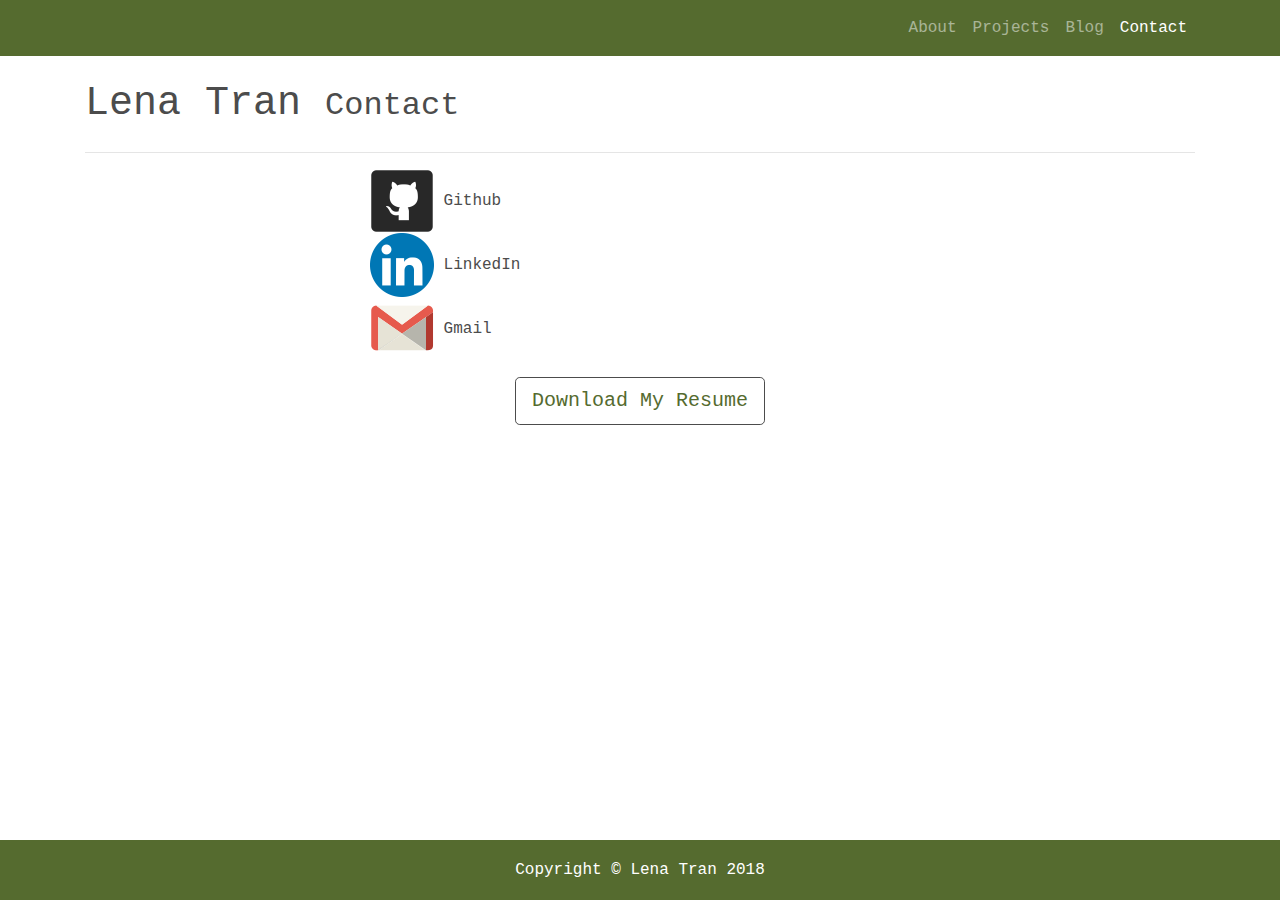
==== contact.html @ 20ca680b "adding files for Github pages" ====
<!DOCTYPE html>
<html lang="en">

  <head>

    <meta charset="utf-8">
    <meta name="viewport" content="width=device-width, initial-scale=1, shrink-to-fit=no">
    <meta name="description" content="">
    <meta name="author" content="">

    <title>Lena Tran · Data Analyst</title>

    <!-- Bootstrap core CSS -->
    <link href="vendor/bootstrap/css/bootstrap.min.css" rel="stylesheet">

    <!-- Custom styles for this template -->
    <link href="css/portfolio-item.css" rel="stylesheet">

  </head>

  <body>

    <!-- Navigation -->
    <nav class="navbar navbar-expand-lg navbar-dark fixed-top">
      <div class="container">
        <a class="navbar-brand" href="#"></a>
        <button class="navbar-toggler" type="button" data-toggle="collapse" data-target="#navbarResponsive" aria-controls="navbarResponsive" aria-expanded="false" aria-label="Toggle navigation">
          <span class="navbar-toggler-icon"></span>
        </button>
        <div class="collapse navbar-collapse" id="navbarResponsive">
          <ul class="navbar-nav ml-auto">
            <li class="nav-item">
              <a class="nav-link" href="index.html">About
                <span class="sr-only">(current)</span>
              </a>
            </li>
            <li class="nav-item">
              <a class="nav-link" href="projects.html">Projects</a>
            </li>
            <li class="nav-item">
              <a class="nav-link" href="blog.html">Blog</a>
            </li>
            <li class="nav-item active">
              <a class="nav-link" href="contact.html">Contact</a>
            </li>
          </ul>
        </div>
      </div>
    </nav>

    <!-- Page Content -->
    <div class="container">

      <!-- Portfolio Item Heading -->
      <h1 class="my-4">Lena Tran
    <small>Contact</small>
      </h1>
        <hr>

      <!-- Portfolio Item Row -->
      <div class="row">
          <div class="col-md-3"></div>
        <div class="col-md-8">
          <ul class="list-inline">
            <li>
            <a href="https://github.com/lenatran"><img src="img/github.png" alt="https://github.com/lenatran"></a> Github</li>
            <li><a href="https://www.linkedin.com/in/lenatran4"><img src="img/linkedin.png" alt="https://www.linkedin.com/in/lenatran4"></a> LinkedIn</li>
            <li><a href="mailto:tranlenak4@gmail.com"><img src="img/gmail.png" alt="tranlenak4@gmail.com"></a> Gmail</li>
            </ul>
        </div>
      </div>
      <!-- /.row -->
      <div class="col-xs-8 col-xs-offset-2 text-center">
      <a href="resume/LenaTranResume.pdf" class="btn btn-lg btn-outline"><i class="fa fa-download"></i>Download My Resume
        </a>
      </div>

    </div>
    <!-- /.container -->

    <!-- Footer -->
    <footer class="footer">
      <div class="container">
        <p class="m-0 text-center text-white">Copyright &copy; Lena Tran 2018</p>
      </div>
      <!-- /.container -->
    </footer>

    <!-- Bootstrap core JavaScript -->
    <script src="vendor/jquery/jquery.min.js"></script>
    <script src="vendor/bootstrap/js/bootstrap.bundle.min.js"></script>

  </body>

</html>
---- css/portfolio-item.css ----
/*!
 * Start Bootstrap - Portfolio Item (https://startbootstrap.com/template-overviews/portfolio-item)
 * Copyright 2013-2017 Start Bootstrap
 * Licensed under MIT (https://github.com/BlackrockDigital/startbootstrap-portfolio-item/blob/master/LICENSE)
 */
a {
  color: #556B2F;
}

a:hover {
    color: #475625;
}

body {
  padding-top: 54px;
  font-family: courier;
  color: #4c4c4c;
  margin-bottom: 100px;
}

.btn {
  border-color: #4c4c4c;
}

.container {
  overflow: scroll;
}

.card-img-top {
  height: 375px;
}

.figure-img {
  height: 450px;
  width: 700px;
  margin-top: 40px;
}

.footer {
  position: fixed;
  bottom: 0;
  width: 100%;
  height: 60px; /* Set the fixed height of the footer here */
  line-height: 60px; /* Vertically center the text there */
  background-color: #556B2F;
  color: white;
  text-align: center;
}

.navbar {
  background-color: #556B2F;
  font: white;
}

@media (min-width: 992px) {
  body {
    padding-top: 56px;
  }
}
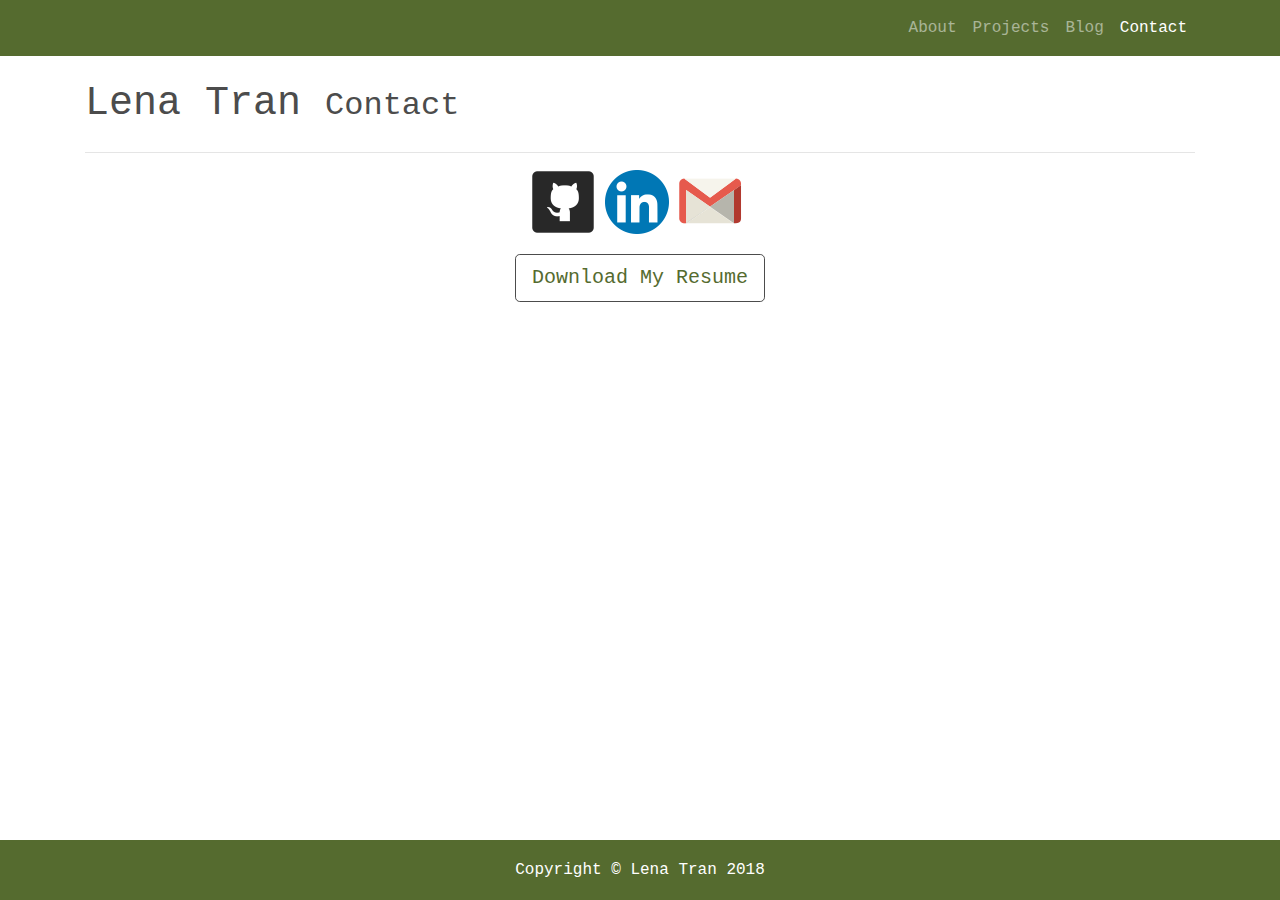
==== commit ee0bebcf: "made changes to contact page" ====
--- a/contact.html
+++ b/contact.html
@@ -57,7 +57,18 @@
       </h1>
         <hr>
 
-      <!-- Portfolio Item Row -->
+      <!-- Social Icon Logos Row -->
+        <div class="row">
+          <div class="col-md-4"></div>
+        <div class="col-md-8" id="icons">
+            <a href="https://github.com/lenatran"><img src="img/github.png" alt="https://github.com/lenatran"></a>
+            <a href="https://www.linkedin.com/in/lenatran4"><img src="img/linkedin.png" alt="https://www.linkedin.com/in/lenatran4"></a>
+            <a href="mailto:tranlenak4@gmail.com"><img src="img/gmail.png" alt="tranlenak4@gmail.com"></a>
+        </div>
+      </div>
+      
+      <!-- Social Icon Logos list -->
+<!--
       <div class="row">
           <div class="col-md-3"></div>
         <div class="col-md-8">
@@ -69,6 +80,7 @@
             </ul>
         </div>
       </div>
+-->
       <!-- /.row -->
       <div class="col-xs-8 col-xs-offset-2 text-center">
       <a href="resume/LenaTranResume.pdf" class="btn btn-lg btn-outline"><i class="fa fa-download"></i>Download My Resume
--- a/css/portfolio-item.css
+++ b/css/portfolio-item.css
@@ -47,6 +47,11 @@
   text-align: center;
 }
 
+#icons {
+  margin-bottom: 20px;
+  margin-left: 446px;
+}
+
 .navbar {
   background-color: #556B2F;
   font: white;
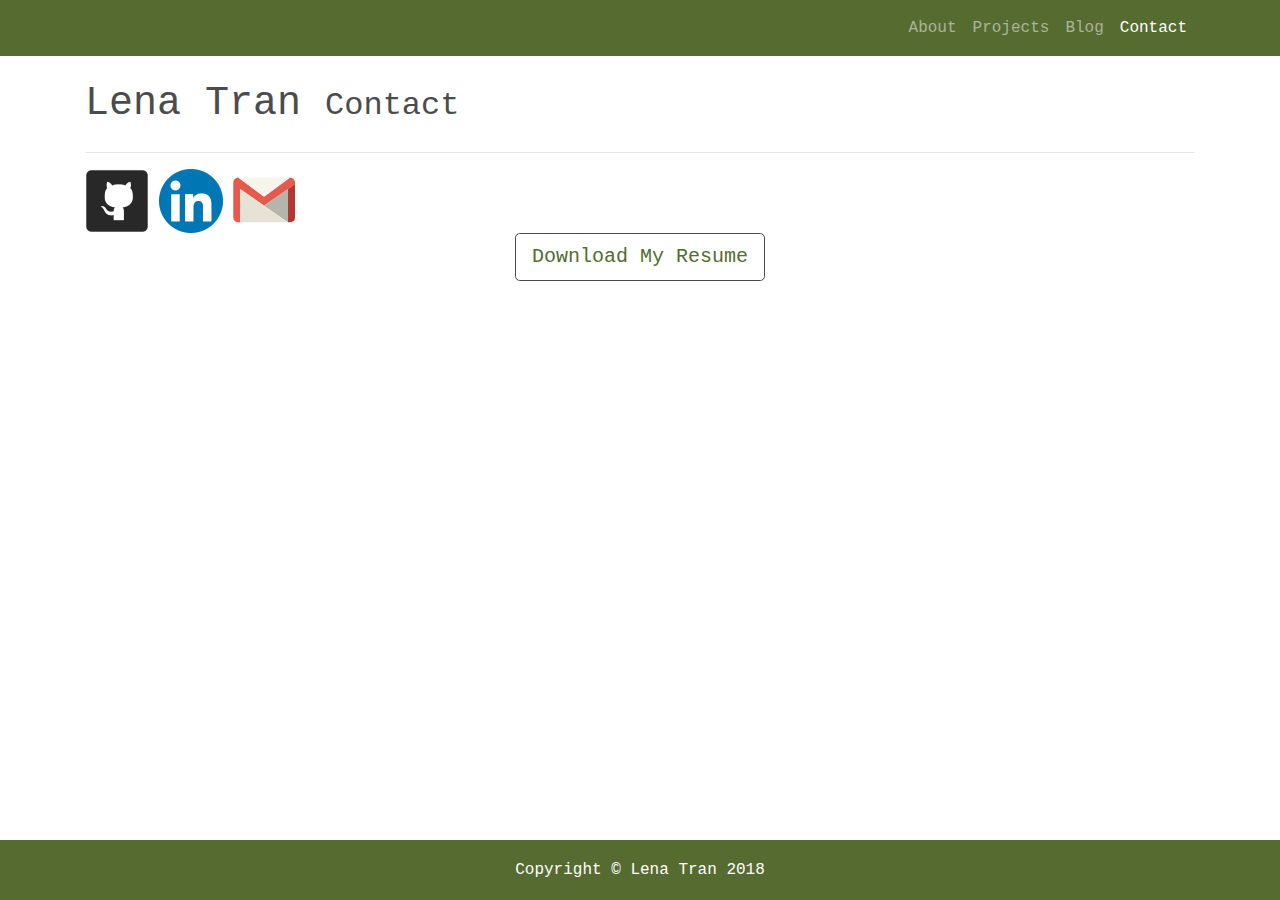
==== commit 08f0c3dd: "updating contact page" ====
--- a/contact.html
+++ b/contact.html
@@ -59,12 +59,13 @@
 
       <!-- Social Icon Logos Row -->
         <div class="row">
-          <div class="col-md-4"></div>
-        <div class="col-md-8" id="icons">
+<!--          <div class="col-md-5"></div>-->
+        <div class="col-md-12" id="icons">
             <a href="https://github.com/lenatran"><img src="img/github.png" alt="https://github.com/lenatran"></a>
             <a href="https://www.linkedin.com/in/lenatran4"><img src="img/linkedin.png" alt="https://www.linkedin.com/in/lenatran4"></a>
             <a href="mailto:tranlenak4@gmail.com"><img src="img/gmail.png" alt="tranlenak4@gmail.com"></a>
         </div>
+<!--          <div class="col-md-4"></div>-->
       </div>
       
       <!-- Social Icon Logos list -->
--- a/css/portfolio-item.css
+++ b/css/portfolio-item.css
@@ -22,10 +22,6 @@
   border-color: #4c4c4c;
 }
 
-.container {
-  overflow: scroll;
-}
-
 .card-img-top {
   height: 375px;
 }
@@ -48,8 +44,12 @@
 }
 
 #icons {
-  margin-bottom: 20px;
-  margin-left: 446px;
+    display: table-cell;
+    vertical-align: middle;
+    text-align:center
+    padding-bottom: 20px;
+/*  margin-bottom: 20px;*/
+/*  margin-left: 446px;*/
 }
 
 .navbar {
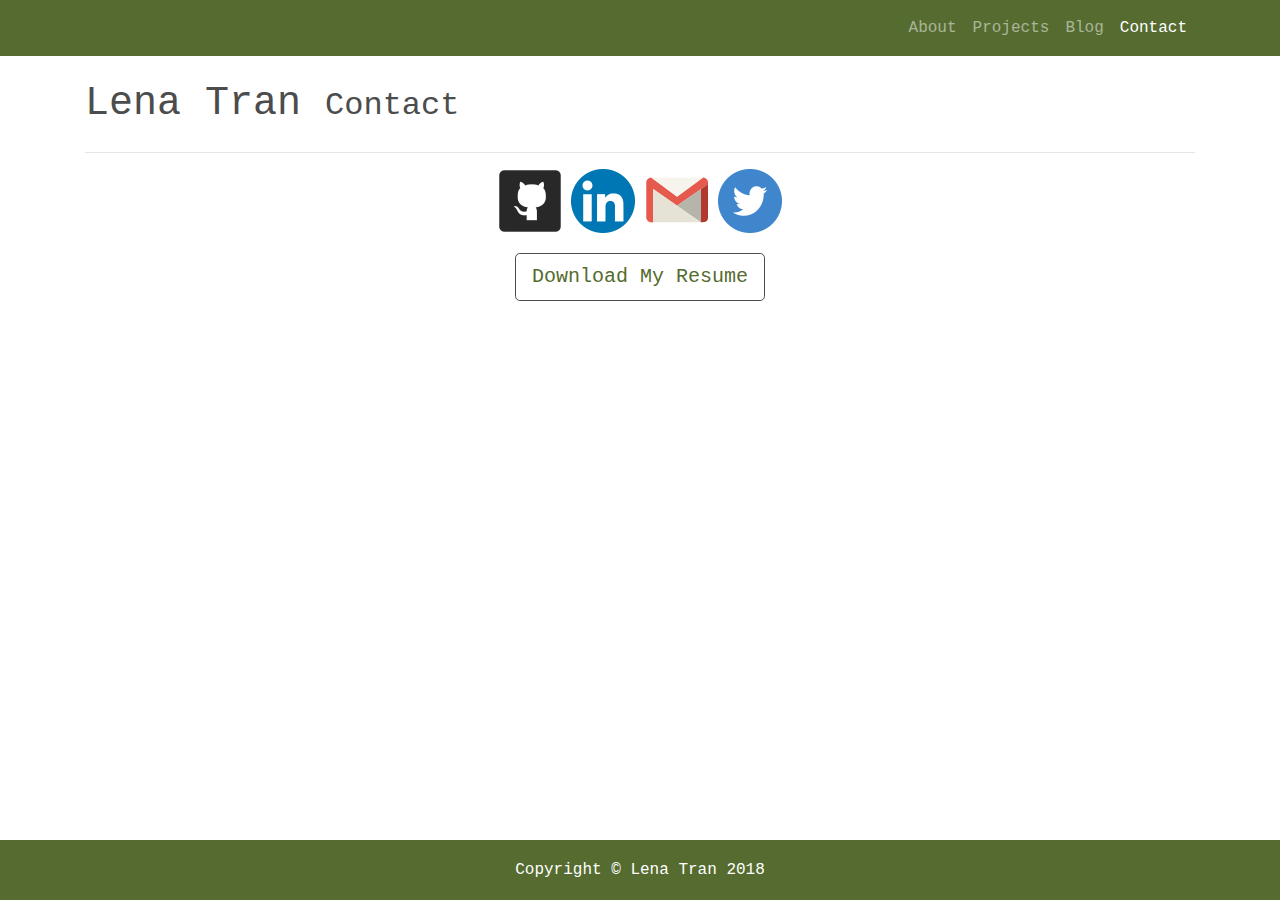
==== commit d92e990d: "adding new project and Twitter contact" ====
--- a/contact.html
+++ b/contact.html
@@ -64,6 +64,7 @@
             <a href="https://github.com/lenatran"><img src="img/github.png" alt="https://github.com/lenatran"></a>
             <a href="https://www.linkedin.com/in/lenatran4"><img src="img/linkedin.png" alt="https://www.linkedin.com/in/lenatran4"></a>
             <a href="mailto:tranlenak4@gmail.com"><img src="img/gmail.png" alt="tranlenak4@gmail.com"></a>
+            <a href="https://www.twitter.com/_lenatran4"><img src="img/twitter.png" alt="https://www.twitter.com/_lenatran4"></a>
         </div>
 <!--          <div class="col-md-4"></div>-->
       </div>
--- a/css/portfolio-item.css
+++ b/css/portfolio-item.css
@@ -27,9 +27,15 @@
 }
 
 .figure-img {
-  height: 450px;
-  width: 700px;
   margin-top: 40px;
+  display: block;
+  margin-left: auto;
+  margin-right: auto;
+/*
+  position: absolute;
+  left: 10%
+*/
+/*  margin-left: 40px;*/
 }
 
 .footer {
@@ -44,10 +50,10 @@
 }
 
 #icons {
-    display: table-cell;
-    vertical-align: middle;
-    text-align:center
-    padding-bottom: 20px;
+  display: table-cell;
+  vertical-align: middle;
+  text-align: center;
+  padding-bottom: 20px;
 /*  margin-bottom: 20px;*/
 /*  margin-left: 446px;*/
 }
